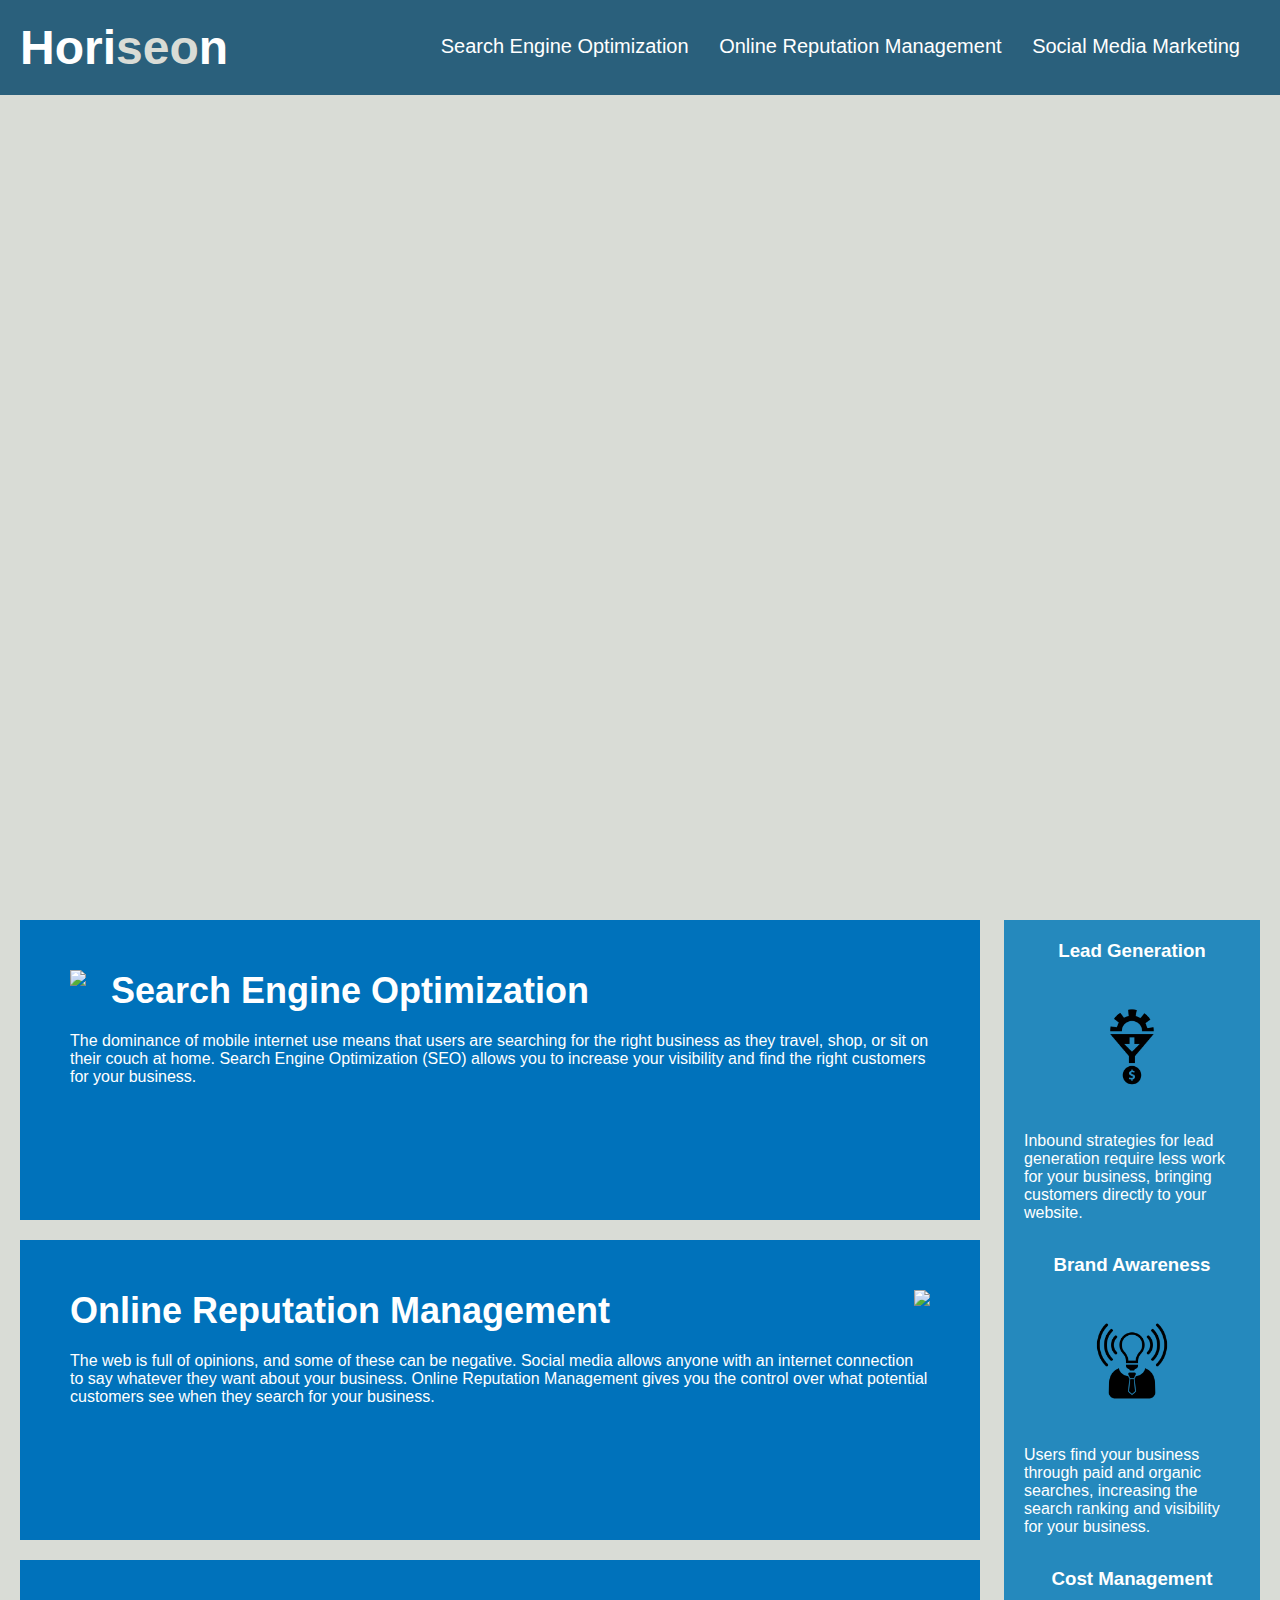
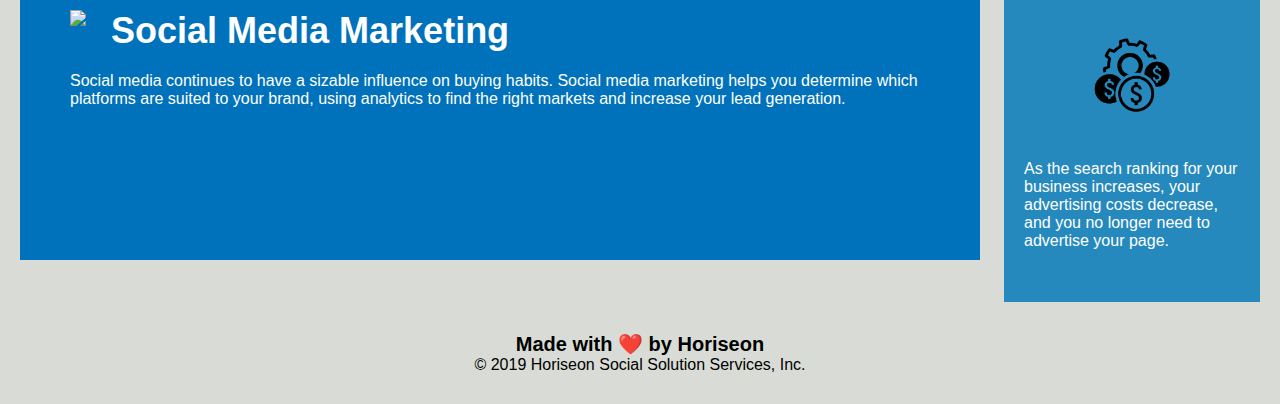
==== Desktop/Coding-Bootcamp/01-HTML-CSS-Git/Horiseon/Develop/index.html @ 26cb34f7 "Title, header, footer" ====
<!DOCTYPE html>
<html lang="en-us">

<head>
    <meta charset="UTF-8" />
    <link rel="stylesheet" href="./assets/css/style.css">
    <title>Horiseon Social Solution Services</title>
</head>

<body>
    
    <!--Header-->

    <div class="header">
        <h1>Hori<span class="seo">seo</span>n</h1>
        <div>
            <ul>
                <li>
                    <a href="#search-engine-optimization">Search Engine Optimization</a>
                </li>
                <li>
                    <a href="#online-reputation-management">Online Reputation Management</a>
                </li>
                <li>
                    <a href="#social-media-marketing">Social Media Marketing</a>
                </li>
            </ul>
        </div>
    </div>
    <div class="hero"></div>
    <div class="content">
        <div class="search-engine-optimization">
            <img src="./assets/images/search-engine-optimization.jpg" class="float-left" />
            <h2>Search Engine Optimization</h2>
            <p>
                The dominance of mobile internet use means that users are searching for the right business as they travel, shop, or sit on their couch at home. Search Engine Optimization (SEO) allows you to increase your visibility and find the right customers for your business.
            </p>
        </div>
        <div id="online-reputation-management" class="online-reputation-management">
            <img src="./assets/images/online-reputation-management.jpg" class="float-right" />
            <h2>Online Reputation Management</h2>
            <p>
                The web is full of opinions, and some of these can be negative. Social media allows anyone with an internet connection to say whatever they want about your business. Online Reputation Management gives you the control over what potential customers see when they search for your business.
            </p>
        </div>
        <div id="social-media-marketing" class="social-media-marketing">
            <img src="./assets/images/social-media-marketing.jpg" class="float-left" />
            <h2>Social Media Marketing</h2>
            <p>
                Social media continues to have a sizable influence on buying habits. Social media marketing helps you determine which platforms are suited to your brand, using analytics to find the right markets and increase your lead generation.
            </p>
        </div>
    </div>
    <div class="benefits">
        <div class="benefit-lead">
            <h3>Lead Generation</h3>
            <img src="./assets/images/lead-generation.png" />
            <p>
                Inbound strategies for lead generation require less work for your business, bringing customers directly to your website.
            </p>
        </div>
        <div class="benefit-brand">
            <h3>Brand Awareness</h3>
            <img src="./assets/images/brand-awareness.png" />
            <p>
                Users find your business through paid and organic searches, increasing the search ranking and visibility for your business.
            </p>
        </div>
        <div class="benefit-cost">
            <h3>Cost Management</h3>
            <img src="./assets/images/cost-management.png"></img>
            <p>
                As the search ranking for your business increases, your advertising costs decrease, and you no longer need to advertise your page.
            </p>
        </div>
    </div>

    <!--Header-->

    <div class="footer">
        <h2>Made with ❤️️ by Horiseon</h2>
        <p>
            &copy; 2019 Horiseon Social Solution Services, Inc.
        </p>
    </div>
</body>

</html>
---- Desktop/Coding-Bootcamp/01-HTML-CSS-Git/Horiseon/Develop/assets/css/style.css ----
* {
    box-sizing: border-box;
    padding: 0;
    margin: 0;
}

body {
    background-color: #d9dcd6;
}

.header {
    padding: 20px;
    font-family: 'Trebuchet MS', 'Lucida Sans Unicode', 'Lucida Grande', 'Lucida Sans', Arial, sans-serif;
    background-color: #2a607c;
    color: #ffffff;
}

.header h1 {
    display: inline-block;
    font-size: 48px;
}

.header h1 .seo {
    color: #d9dcd6;
}

.header div {
    padding-top: 15px;
    margin-right: 20px;
    float: right;
    font-family: 'Gill Sans', 'Gill Sans MT', Calibri, 'Trebuchet MS', sans-serif;
    font-size: 20px;
}

.header div ul {
    list-style-type: none;
}

.header div ul li {
    display: inline-block;
    margin-left: 25px;
}

a {
    color: #ffffff;
    text-decoration: none;
}

p {
    font-size: 16px;
}

.hero {
    height: 800px;
    width: 100%;
    margin-bottom: 25px;
    background-image: url("../images/digital-marketing-meeting.jpg");
    background-size: cover;
    background-position: center;
}

.float-left {
    float: left;
    margin-right: 25px;
}

.float-right {
    float: right;
    margin-left: 25px;
}

.content {
    width: 75%;
    display: inline-block;
    margin-left: 20px;
}

.benefits {
    margin-right: 20px;
    padding: 20px;
    clear: both;
    float: right;
    width: 20%;
    height: 100%;
    font-family: 'Gill Sans', 'Gill Sans MT', Calibri, 'Trebuchet MS', sans-serif;
    background-color: #2589bd;
}

.benefit-lead {
    margin-bottom: 32px;
    color: #ffffff;
}

.benefit-brand {
    margin-bottom: 32px;
    color: #ffffff;
}

.benefit-cost {
    margin-bottom: 32px;
    color: #ffffff;
}

.benefit-lead h3 {
    margin-bottom: 10px;
    text-align: center;
}

.benefit-brand h3 {
    margin-bottom: 10px;
    text-align: center;
}

.benefit-cost h3 {
    margin-bottom: 10px;
    text-align: center;
}

.benefit-lead img {
    display: block;
    margin: 10px auto;
    max-width: 150px;
}

.benefit-brand img {
    display: block;
    margin: 10px auto;
    max-width: 150px;
}

.benefit-cost img {
    display: block;
    margin: 10px auto;
    max-width: 150px;
}

.search-engine-optimization {
    margin-bottom: 20px;
    padding: 50px;
    height: 300px;
    font-family: 'Gill Sans', 'Gill Sans MT', Calibri, 'Trebuchet MS', sans-serif;
    background-color: #0072bb;
    color: #ffffff;
}

.online-reputation-management {
    margin-bottom: 20px;
    padding: 50px;
    height: 300px;
    font-family: 'Gill Sans', 'Gill Sans MT', Calibri, 'Trebuchet MS', sans-serif;
    background-color: #0072bb;
    color: #ffffff;
}

.social-media-marketing {
    margin-bottom: 20px;
    padding: 50px;
    height: 300px;
    font-family: 'Gill Sans', 'Gill Sans MT', Calibri, 'Trebuchet MS', sans-serif;
    background-color: #0072bb;
    color: #ffffff;
}

.search-engine-optimization img {
    max-height: 200px;
}

.online-reputation-management img {
    max-height: 200px;
}

.social-media-marketing img {
    max-height: 200px;
}

.search-engine-optimization h2 {
    margin-bottom: 20px;
    font-size: 36px;
}

.online-reputation-management h2 {
    margin-bottom: 20px;
    font-size: 36px;
}

.social-media-marketing h2 {
    margin-bottom: 20px;
    font-size: 36px;
}

.footer {
    padding: 30px;
    clear: both;
    font-family: 'Trebuchet MS', 'Lucida Sans Unicode', 'Lucida Grande', 'Lucida Sans', Arial, sans-serif;
    text-align: center;
}

.footer h2 {
    font-size: 20px;
}
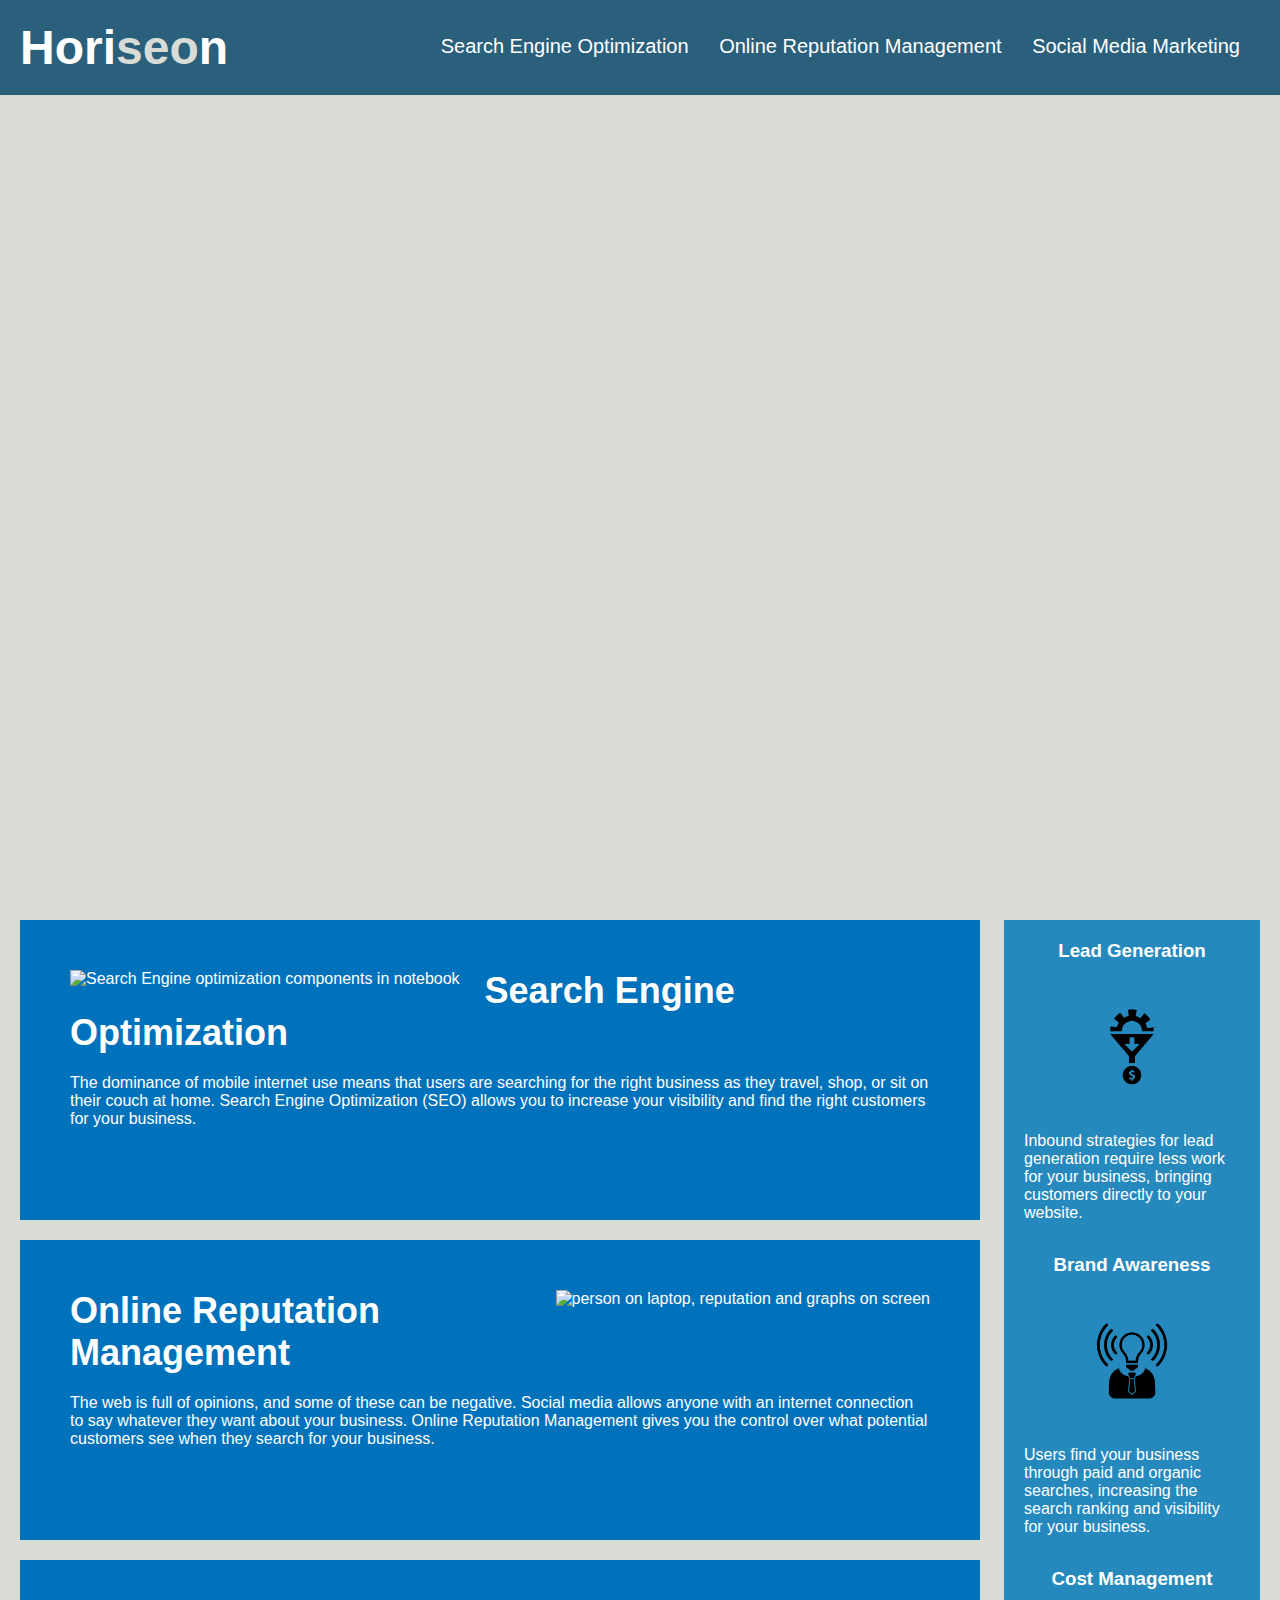
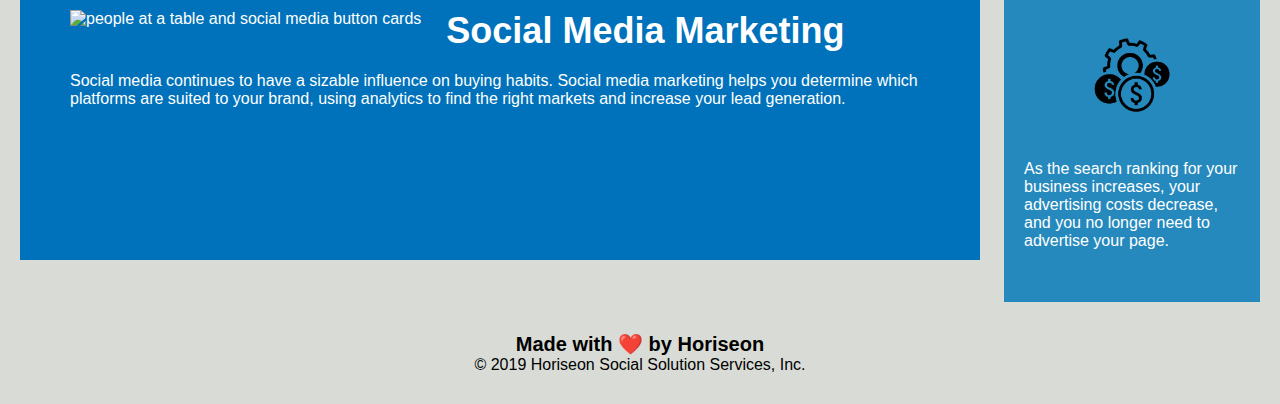
==== commit f40be3e8: "Added alt attributes to images" ====
--- a/Desktop/Coding-Bootcamp/01-HTML-CSS-Git/Horiseon/Develop/index.html
+++ b/Desktop/Coding-Bootcamp/01-HTML-CSS-Git/Horiseon/Develop/index.html
@@ -8,12 +8,12 @@
 </head>
 
 <body>
-    
+
     <!--Header-->
 
     <div class="header">
         <h1>Hori<span class="seo">seo</span>n</h1>
-        <div>
+        <nav>
             <ul>
                 <li>
                     <a href="#search-engine-optimization">Search Engine Optimization</a>
@@ -25,57 +25,62 @@
                     <a href="#social-media-marketing">Social Media Marketing</a>
                 </li>
             </ul>
-        </div>
+        </nav>
     </div>
+
+    <!--Hero image-->
     <div class="hero"></div>
+
+    <!--Services Section-->
     <div class="content">
         <div class="search-engine-optimization">
-            <img src="./assets/images/search-engine-optimization.jpg" class="float-left" />
+            <img src="./assets/images/search-engine-optimization.jpg" alt="Search Engine optimization components in notebook" class="float-left" />
             <h2>Search Engine Optimization</h2>
             <p>
                 The dominance of mobile internet use means that users are searching for the right business as they travel, shop, or sit on their couch at home. Search Engine Optimization (SEO) allows you to increase your visibility and find the right customers for your business.
             </p>
         </div>
         <div id="online-reputation-management" class="online-reputation-management">
-            <img src="./assets/images/online-reputation-management.jpg" class="float-right" />
+            <img src="./assets/images/online-reputation-management.jpg" alt="person on laptop, reputation and graphs on screen" class="float-right" />
             <h2>Online Reputation Management</h2>
             <p>
                 The web is full of opinions, and some of these can be negative. Social media allows anyone with an internet connection to say whatever they want about your business. Online Reputation Management gives you the control over what potential customers see when they search for your business.
             </p>
         </div>
         <div id="social-media-marketing" class="social-media-marketing">
-            <img src="./assets/images/social-media-marketing.jpg" class="float-left" />
+            <img src="./assets/images/social-media-marketing.jpg" alt="people at a table and social media button cards" class="float-left" />
             <h2>Social Media Marketing</h2>
             <p>
                 Social media continues to have a sizable influence on buying habits. Social media marketing helps you determine which platforms are suited to your brand, using analytics to find the right markets and increase your lead generation.
             </p>
         </div>
     </div>
+    <!--Service Benefits Section-->
     <div class="benefits">
         <div class="benefit-lead">
             <h3>Lead Generation</h3>
-            <img src="./assets/images/lead-generation.png" />
+            <img src="./assets/images/lead-generation.png" alt="half gear pointing to money" />
             <p>
                 Inbound strategies for lead generation require less work for your business, bringing customers directly to your website.
             </p>
         </div>
         <div class="benefit-brand">
             <h3>Brand Awareness</h3>
-            <img src="./assets/images/brand-awareness.png" />
+            <img src="./assets/images/brand-awareness.png" alt="person with lightbulb head" />
             <p>
                 Users find your business through paid and organic searches, increasing the search ranking and visibility for your business.
             </p>
         </div>
         <div class="benefit-cost">
             <h3>Cost Management</h3>
-            <img src="./assets/images/cost-management.png"></img>
+            <img src="./assets/images/cost-management.png" alt="dollar signs and gear"/>
             <p>
                 As the search ranking for your business increases, your advertising costs decrease, and you no longer need to advertise your page.
             </p>
         </div>
     </div>
 
-    <!--Header-->
+    <!--Footer-->
 
     <div class="footer">
         <h2>Made with ❤️️ by Horiseon</h2>
--- a/Desktop/Coding-Bootcamp/01-HTML-CSS-Git/Horiseon/Develop/assets/css/style.css
+++ b/Desktop/Coding-Bootcamp/01-HTML-CSS-Git/Horiseon/Develop/assets/css/style.css
@@ -8,6 +8,8 @@
     background-color: #d9dcd6;
 }
 
+/* Header */
+
 .header {
     padding: 20px;
     font-family: 'Trebuchet MS', 'Lucida Sans Unicode', 'Lucida Grande', 'Lucida Sans', Arial, sans-serif;
@@ -24,7 +26,7 @@
     color: #d9dcd6;
 }
 
-.header div {
+.header nav {
     padding-top: 15px;
     margin-right: 20px;
     float: right;
@@ -32,11 +34,11 @@
     font-size: 20px;
 }
 
-.header div ul {
+.header nav ul {
     list-style-type: none;
 }
 
-.header div ul li {
+.header nav ul li {
     display: inline-block;
     margin-left: 25px;
 }
@@ -49,6 +51,8 @@
 p {
     font-size: 16px;
 }
+
+/* Hero */
 
 .hero {
     height: 800px;
@@ -75,6 +79,8 @@
     margin-left: 20px;
 }
 
+/*Service Benefits Section */
+
 .benefits {
     margin-right: 20px;
     padding: 20px;
@@ -188,6 +194,8 @@
     font-size: 36px;
 }
 
+/*Footer*/
+
 .footer {
     padding: 30px;
     clear: both;
